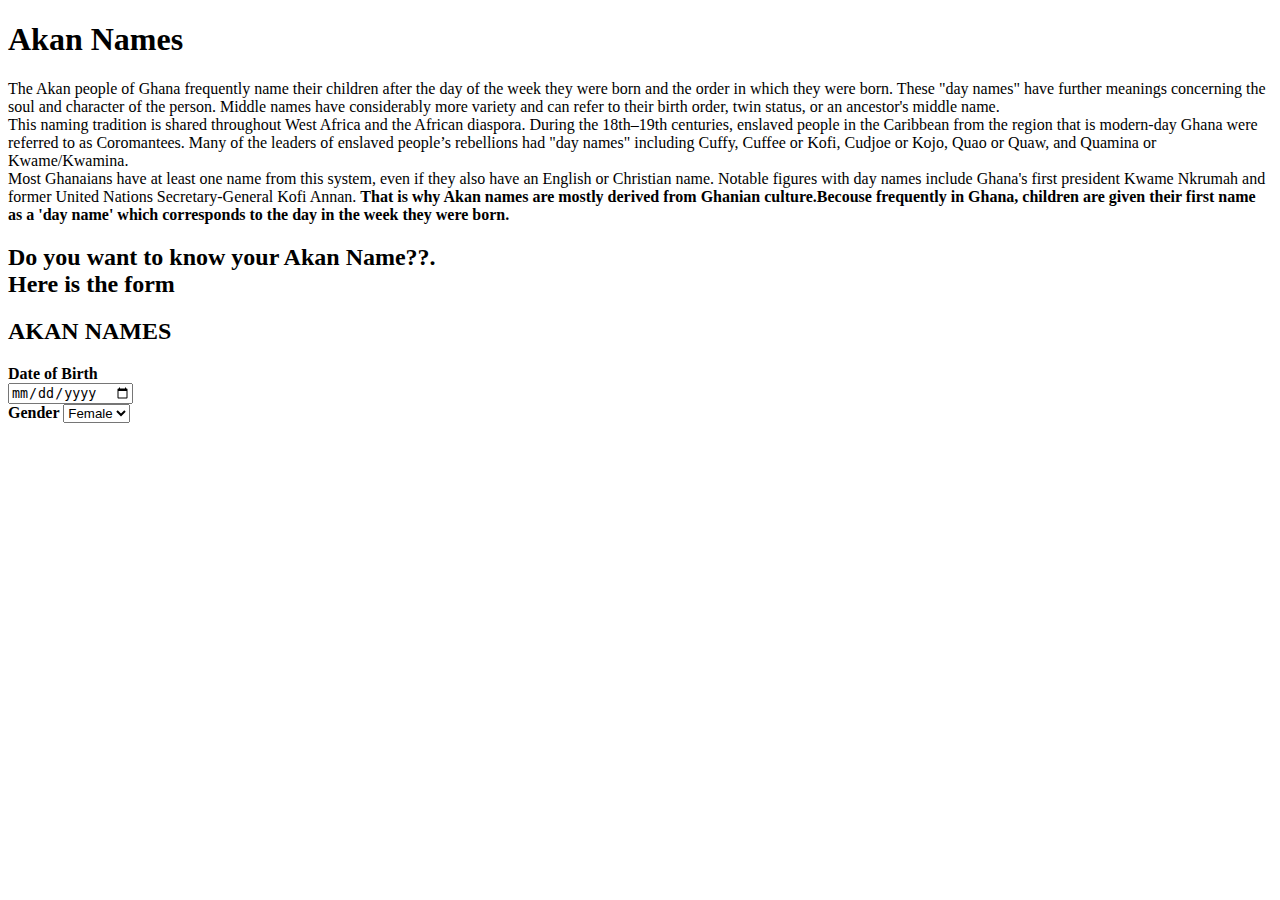
==== week2.html @ e57f7691 "Add a form that will be used for user to enter their information." ====
<!DOCTYPE html>
<html>
  <head>
    <link href="css/bootstrap.css" rel ="stylesheet" type="text/css" media="all">
    <link href="week2.css" rel="stylesheet" type="text/css">
    <title>Akan Names</title>
  </head>
<body>
  <div class="container">
    <div class="row">
      <div class="description">
        <h1>Akan Names</h1>
        <p>The Akan people of Ghana frequently name their children after the
        day of the week they were born and the order in which they were born.
        These "day names" have further meanings concerning the soul and character of the person.
        Middle names have considerably more variety and
        can refer to their birth order, twin status, or an ancestor's middle name.<br>
        This naming tradition is shared throughout West Africa and the African diaspora.
        During the 18th–19th centuries, enslaved people in the Caribbean from the region that is modern-day
        Ghana were referred to as Coromantees. Many of the leaders of enslaved people’s rebellions
        had "day names" including Cuffy, Cuffee or Kofi, Cudjoe or Kojo, Quao or Quaw, and Quamina or Kwame/Kwamina.<br>
        Most Ghanaians have at least one name from this system, even if they also have an English or Christian name.
        Notable figures with day names include Ghana's first president Kwame Nkrumah and former United Nations Secretary-General Kofi Annan.
        <strong> That is why Akan names are mostly derived from Ghanian culture.Becouse frequently in Ghana, children are given their first
           name as a 'day name' which corresponds to the day in the week they were born.</strong></p>
        </div>
        <h2>Do you want to know your Akan Name??.<br>
          <strong> Here is the form</strong></h2>
        <div class="col-md-4">
          <div class="jumbotron">
            <h2>AKAN NAMES</h2>
            <form>
              <div class="form-horizontal">
                <label for="sell"><strong> Date of Birth</strong></label><br>
                <input id="birth" type="date" name="birth" placeholder="Birth">
                </div>
                <div>
                  <label for="sell"><strong> Gender </strong></label>
                  <select class="form-control" id="gender" value="gender">
                    <option value="female" id="female">Female</option>
                    <option value="male" id="male"> Male</option>
                  </select>
                  </div>



</body>
</html>
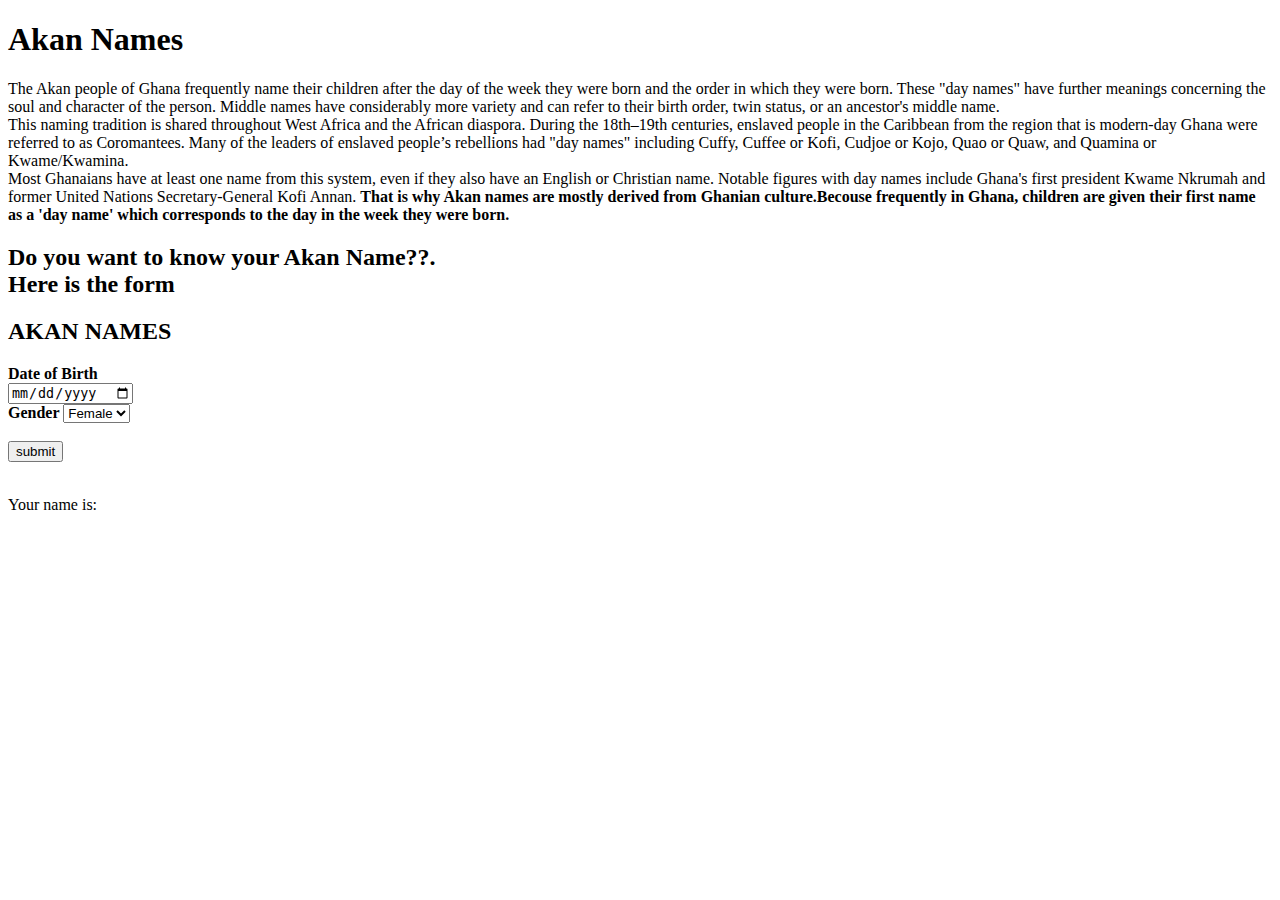
==== commit 63ebabfb: "Add forms' properties into the file" ====
--- a/week2.html
+++ b/week2.html
@@ -41,6 +41,22 @@
                     <option value="male" id="male"> Male</option>
                   </select>
                   </div>
+                  <br>
+                  <div class="form-group">
+                    <div class="col-5m-offset-2 col-5m-10">
+                      <input type="button" id="submit" class="btn btn-default" onclick="formCal()" value="submit">
+                      </div>
+                      </div>
+                      <br>
+                      <p id="valu">Your name is:</p>
+                      </form>
+                      </div>
+                      </div>
+                      </div>
+
+
+
+
 
 
 
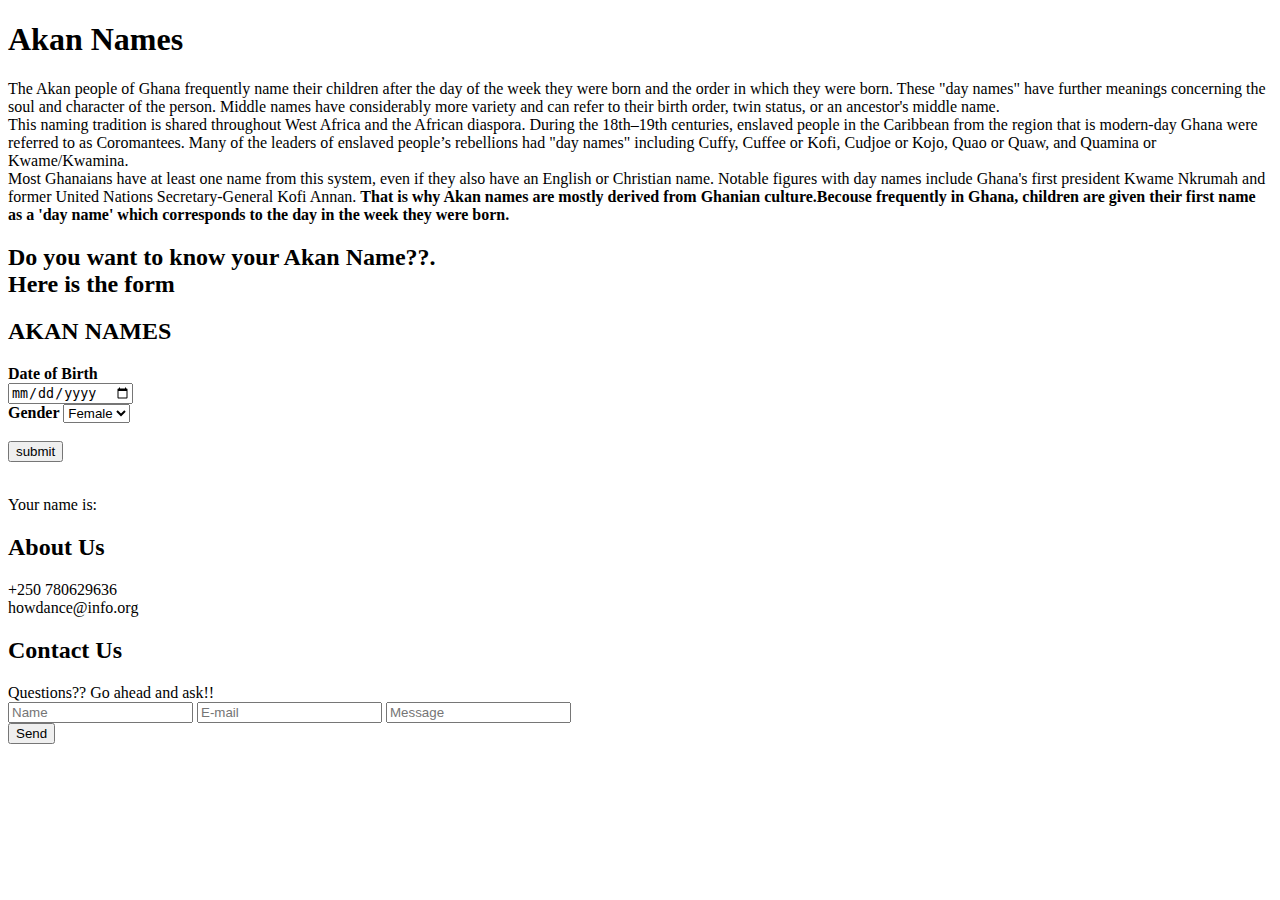
==== commit fd3badbc: "Add a footer to the file." ====
--- a/week2.html
+++ b/week2.html
@@ -22,12 +22,12 @@
         Most Ghanaians have at least one name from this system, even if they also have an English or Christian name.
         Notable figures with day names include Ghana's first president Kwame Nkrumah and former United Nations Secretary-General Kofi Annan.
         <strong> That is why Akan names are mostly derived from Ghanian culture.Becouse frequently in Ghana, children are given their first
-           name as a 'day name' which corresponds to the day in the week they were born.</strong></p>
-        </div>
-        <h2>Do you want to know your Akan Name??.<br>
-          <strong> Here is the form</strong></h2>
-        <div class="col-md-4">
-          <div class="jumbotron">
+        name as a 'day name' which corresponds to the day in the week they were born.</strong></p>
+      </div>
+      <h2>Do you want to know your Akan Name??.<br>
+        <strong> Here is the form</strong></h2>
+      <div class="col-md-4">
+        <div class="jumbotron">
             <h2>AKAN NAMES</h2>
             <form>
               <div class="form-horizontal">
@@ -51,14 +51,25 @@
                       <p id="valu">Your name is:</p>
                       </form>
                       </div>
+                    </div>
                       </div>
-                      </div>
-
-
-
-
-
-
-
+  <footer>
+    <div class="about-us">
+    <h2>About Us</h2>
+    <p>+250 780629636 <br>howdance@info.org</p>
+    </div>
+    <div class="contact-us">
+    <h2>Contact Us</h2>
+    <p>
+    <form>
+    <caption>Questions?? Go ahead and ask!!</caption><br>
+    <input type="text" name="name" placeholder="Name">
+    <input type="text" name="Email" placeholder="E-mail">
+    <input type="text" name="name" placeholder="Message"><br>
+    <button class="submit">Send</button>
+    </form>
+    <br>
+   </div>
+  </footer>
 </body>
 </html>
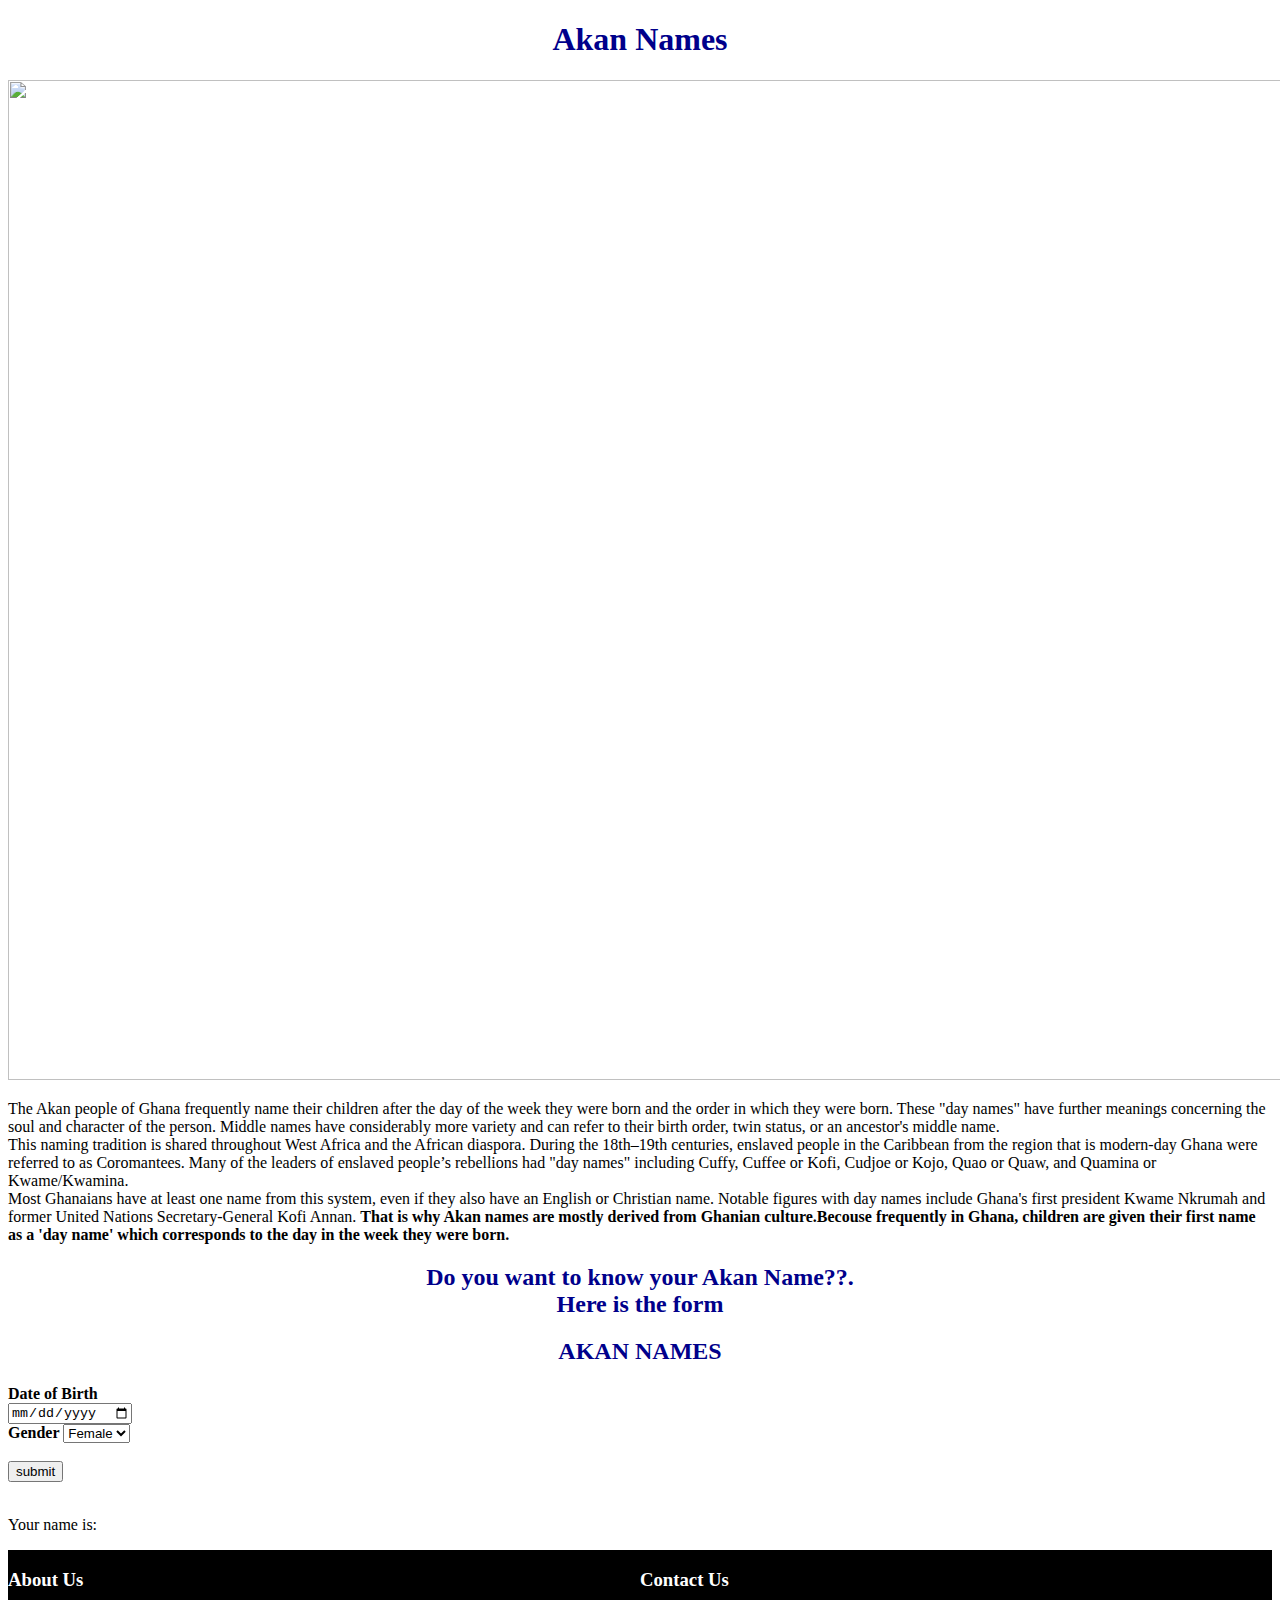
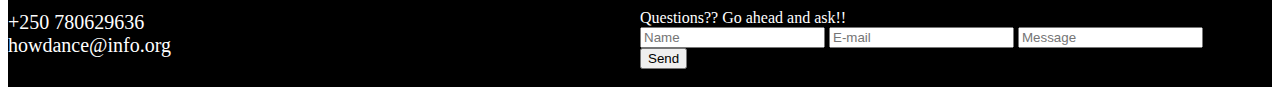
==== commit c7757ada: "Styling the file using css file." ====
--- a/week2.html
+++ b/week2.html
@@ -10,6 +10,7 @@
     <div class="row">
       <div class="description">
         <h1>Akan Names</h1>
+        <img src="https://cdn.face2faceafrica.com/www/wp-content/uploads/2018/09/pokou.jpg" width="1300px" height="1000px">
         <p>The Akan people of Ghana frequently name their children after the
         day of the week they were born and the order in which they were born.
         These "day names" have further meanings concerning the soul and character of the person.
@@ -55,11 +56,11 @@
                       </div>
   <footer>
     <div class="about-us">
-    <h2>About Us</h2>
+    <h3>About Us</h3>
     <p>+250 780629636 <br>howdance@info.org</p>
     </div>
     <div class="contact-us">
-    <h2>Contact Us</h2>
+    <h3>Contact Us</h3>
     <p>
     <form>
     <caption>Questions?? Go ahead and ask!!</caption><br>
--- a/week2.css
+++ b/week2.css
@@ -0,0 +1,26 @@
+
+body{
+  background-color:
+}
+h1{
+  text-align: center;
+  color:darkblue;
+}
+h2{
+  text-align: center;
+  color: darkblue;
+}
+footer{
+	background: #000000;
+	height: 30%;
+	display: grid;
+	grid-template-columns: repeat(2,1fr);
+    color:white;
+
+}
+footer .about-us p{
+	font-size: 20px;
+}
+footer .contact-us p{
+  color:white;
+}
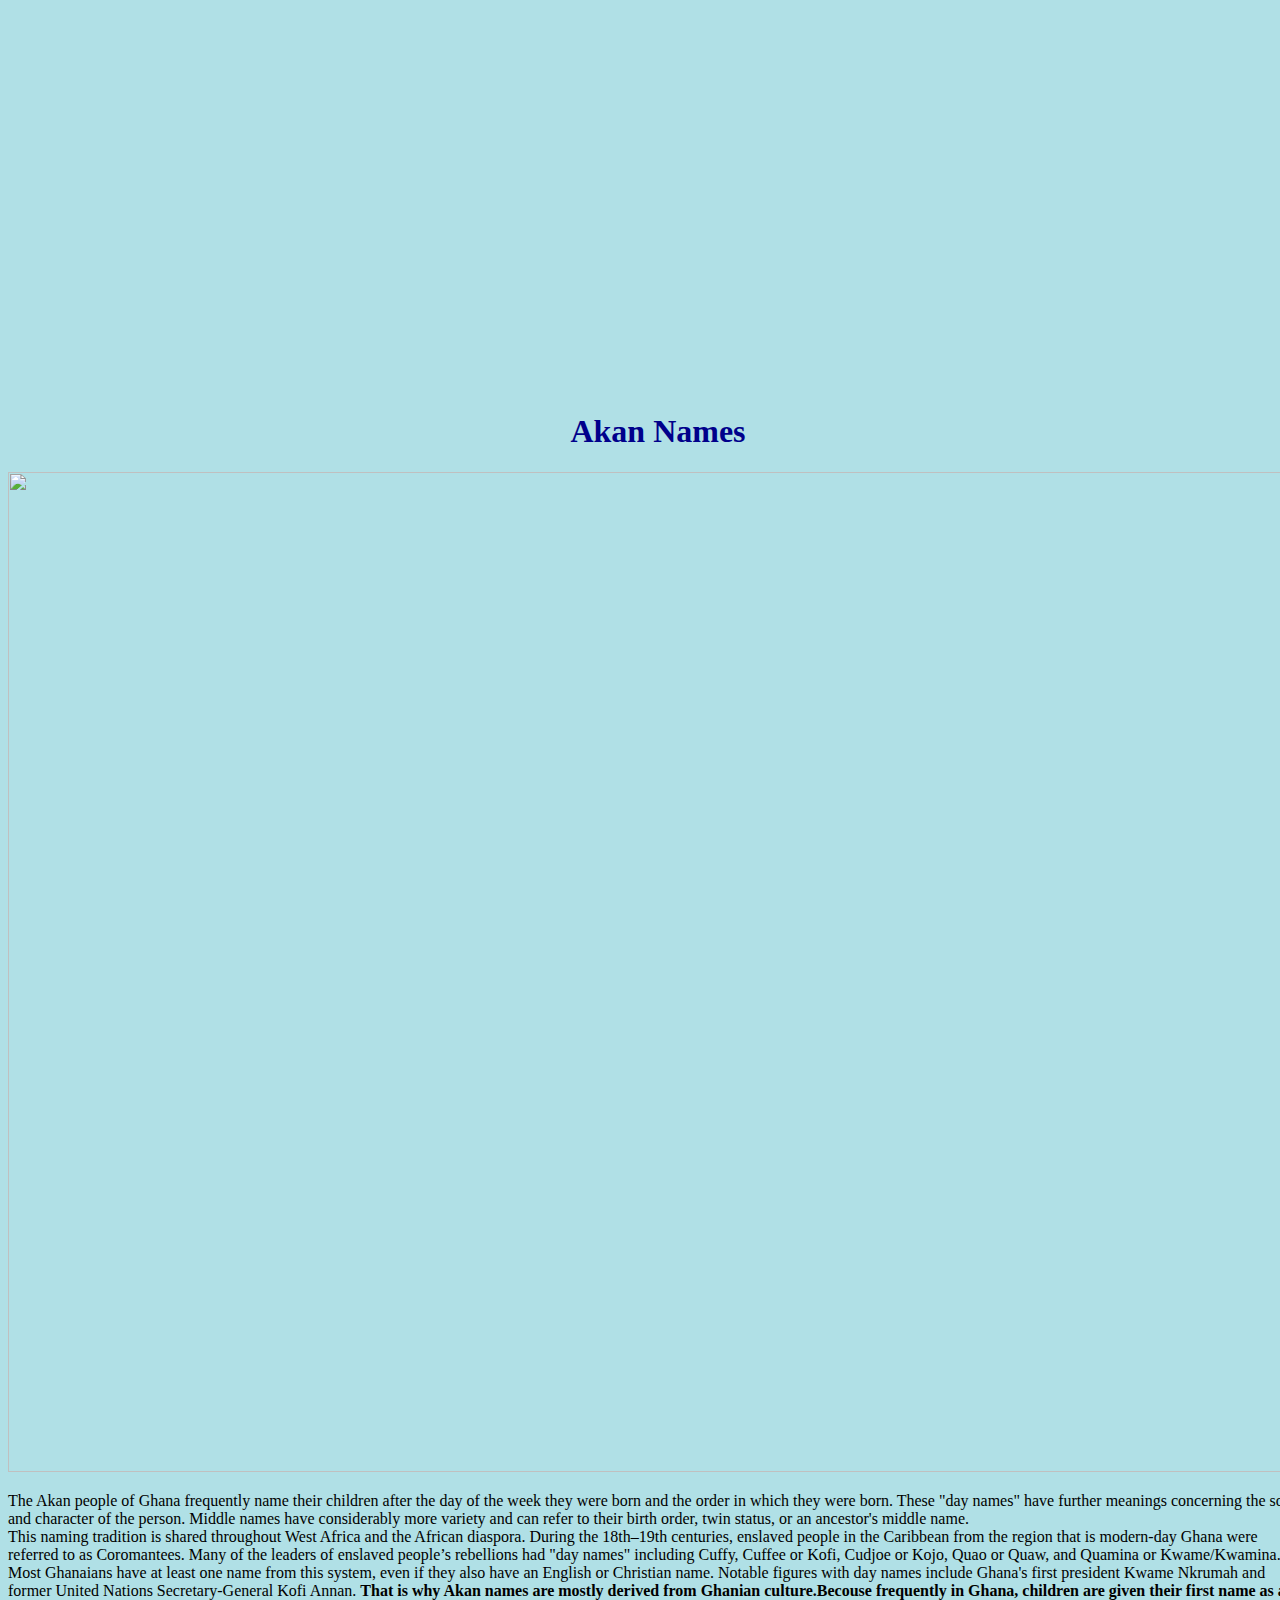
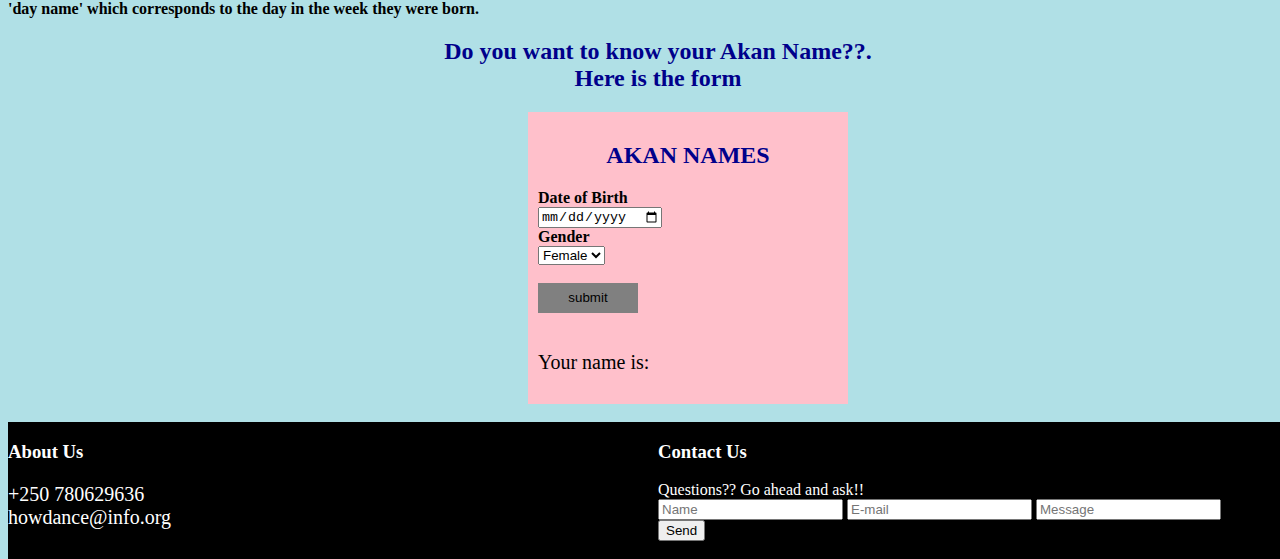
==== commit d7b6eab8: "Add styles into the file" ====
--- a/week2.html
+++ b/week2.html
@@ -28,15 +28,17 @@
       <h2>Do you want to know your Akan Name??.<br>
         <strong> Here is the form</strong></h2>
       <div class="col-md-4">
-        <div class="jumbotron">
+        <div class="form">
             <h2>AKAN NAMES</h2>
             <form>
               <div class="form-horizontal">
-                <label for="sell"><strong> Date of Birth</strong></label><br>
+                <label for="sell"><strong> Date of Birth</strong></label>
+                <br>
                 <input id="birth" type="date" name="birth" placeholder="Birth">
                 </div>
                 <div>
                   <label for="sell"><strong> Gender </strong></label>
+                  <br>
                   <select class="form-control" id="gender" value="gender">
                     <option value="female" id="female">Female</option>
                     <option value="male" id="male"> Male</option>
@@ -50,10 +52,11 @@
                       </div>
                       <br>
                       <p id="valu">Your name is:</p>
-                      </form>
-                      </div>
-                    </div>
-                      </div>
+          </form>
+      </div>
+    </div>
+  </div>
+  <br>
   <footer>
     <div class="about-us">
     <h3>About Us</h3>
--- a/week2.css
+++ b/week2.css
@@ -1,14 +1,42 @@
 
 body{
-  background-color:
+  background-color:powderblue;
 }
 h1{
   text-align: center;
   color:darkblue;
 }
+.container{
+  margin-top: 30%;
+  color:black;
+  margin-right:40%;
+  position:absolute;
+}
+.form{
+  width:300px;
+  border: 2px black;
+  padding:10px;
+  background-color:pink;
+}
+.container #submit{
+  background-color:grey;
+  border:1px black;
+  width:100px;
+  height: 30px;
+  color:black;
+}
 h2{
   text-align: center;
   color: darkblue;
+}
+#valu{
+  border:2px black;
+  font-size:20px;
+  widows:30px;
+}
+.form-control select{
+  width: 10%;
+  height: 20px;
 }
 footer{
 	background: #000000;
@@ -16,7 +44,12 @@
 	display: grid;
 	grid-template-columns: repeat(2,1fr);
     color:white;
-
+}
+.col-md-4{
+  margin-left:40%;
+}
+.forn-control{
+  width:60%;
 }
 footer .about-us p{
 	font-size: 20px;
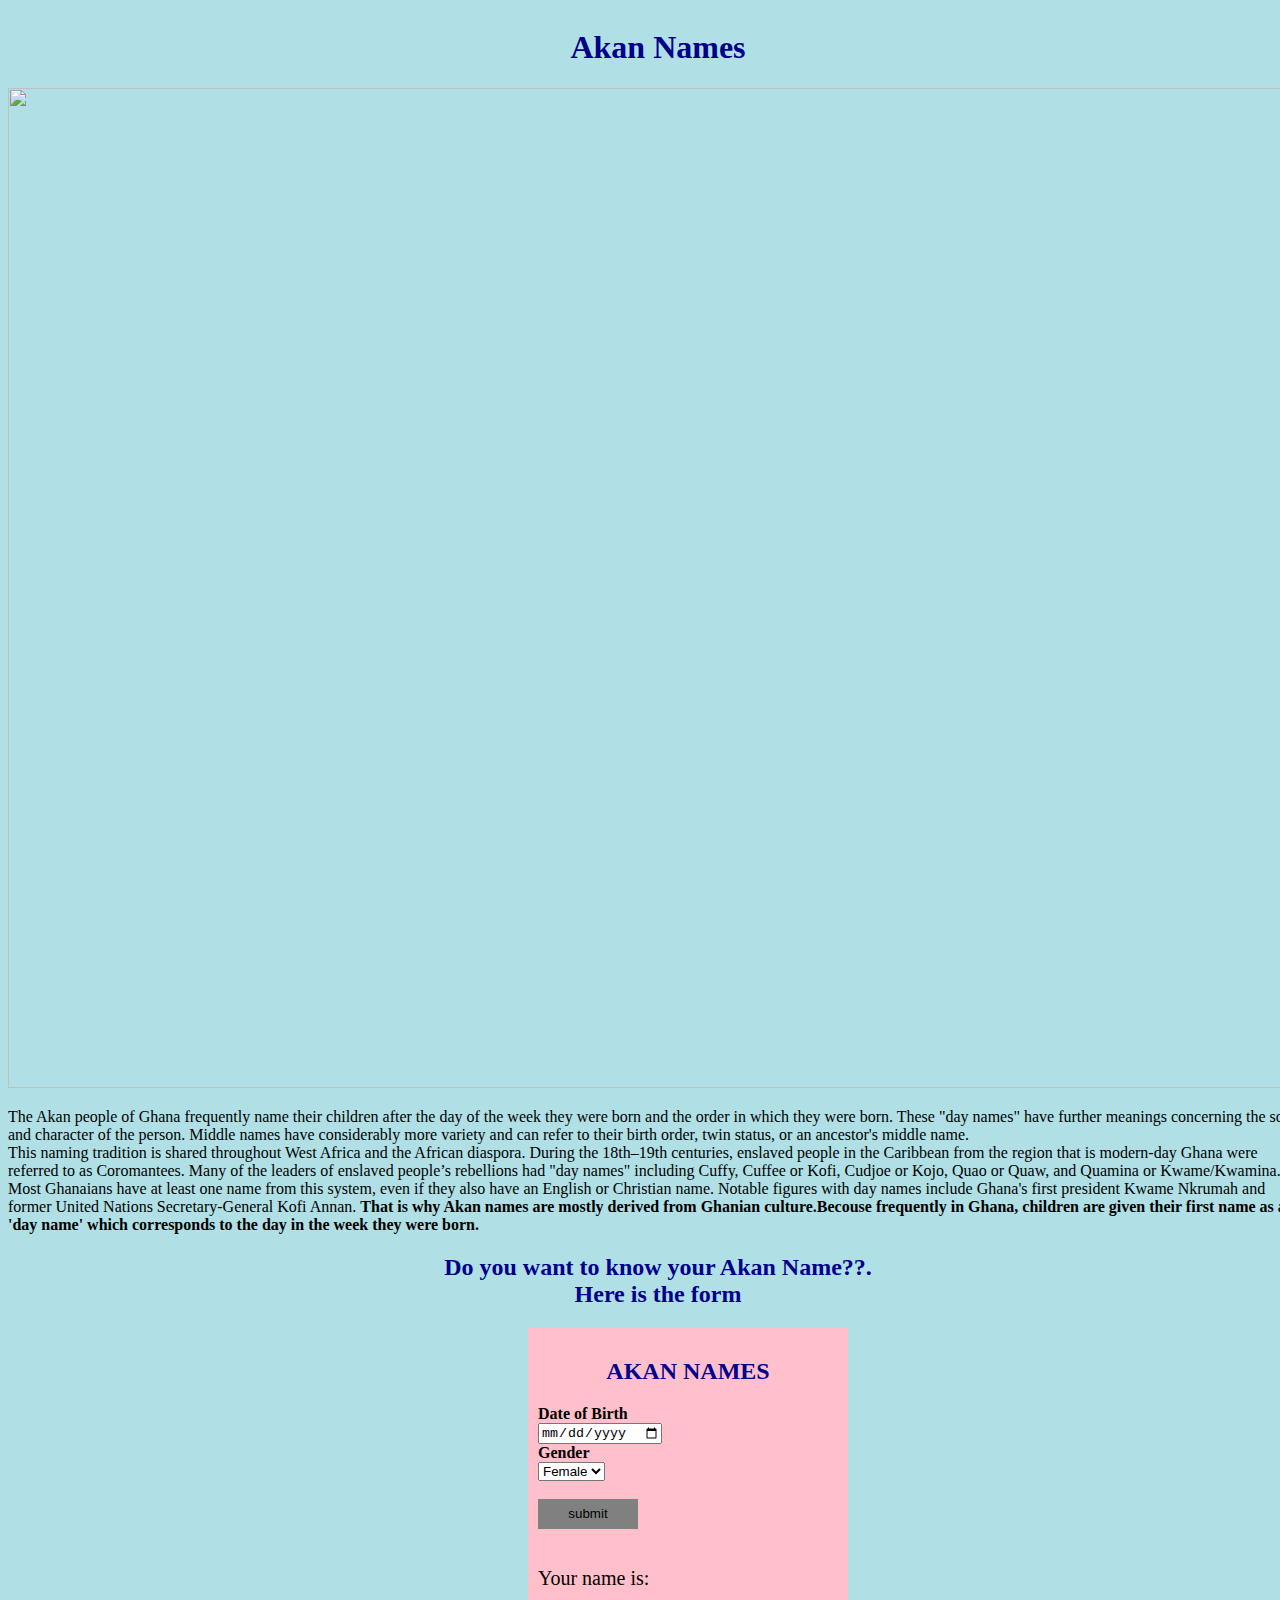
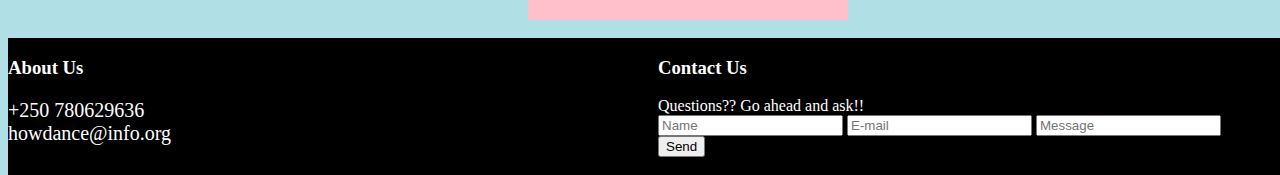
==== commit 48268861: "Add README file to the repository." ====
--- a/week2.html
+++ b/week2.html
@@ -75,5 +75,6 @@
     <br>
    </div>
   </footer>
+  <script src="week2.js"></<script>
 </body>
 </html>
--- a/week2.css
+++ b/week2.css
@@ -7,7 +7,6 @@
   color:darkblue;
 }
 .container{
-  margin-top: 30%;
   color:black;
   margin-right:40%;
   position:absolute;
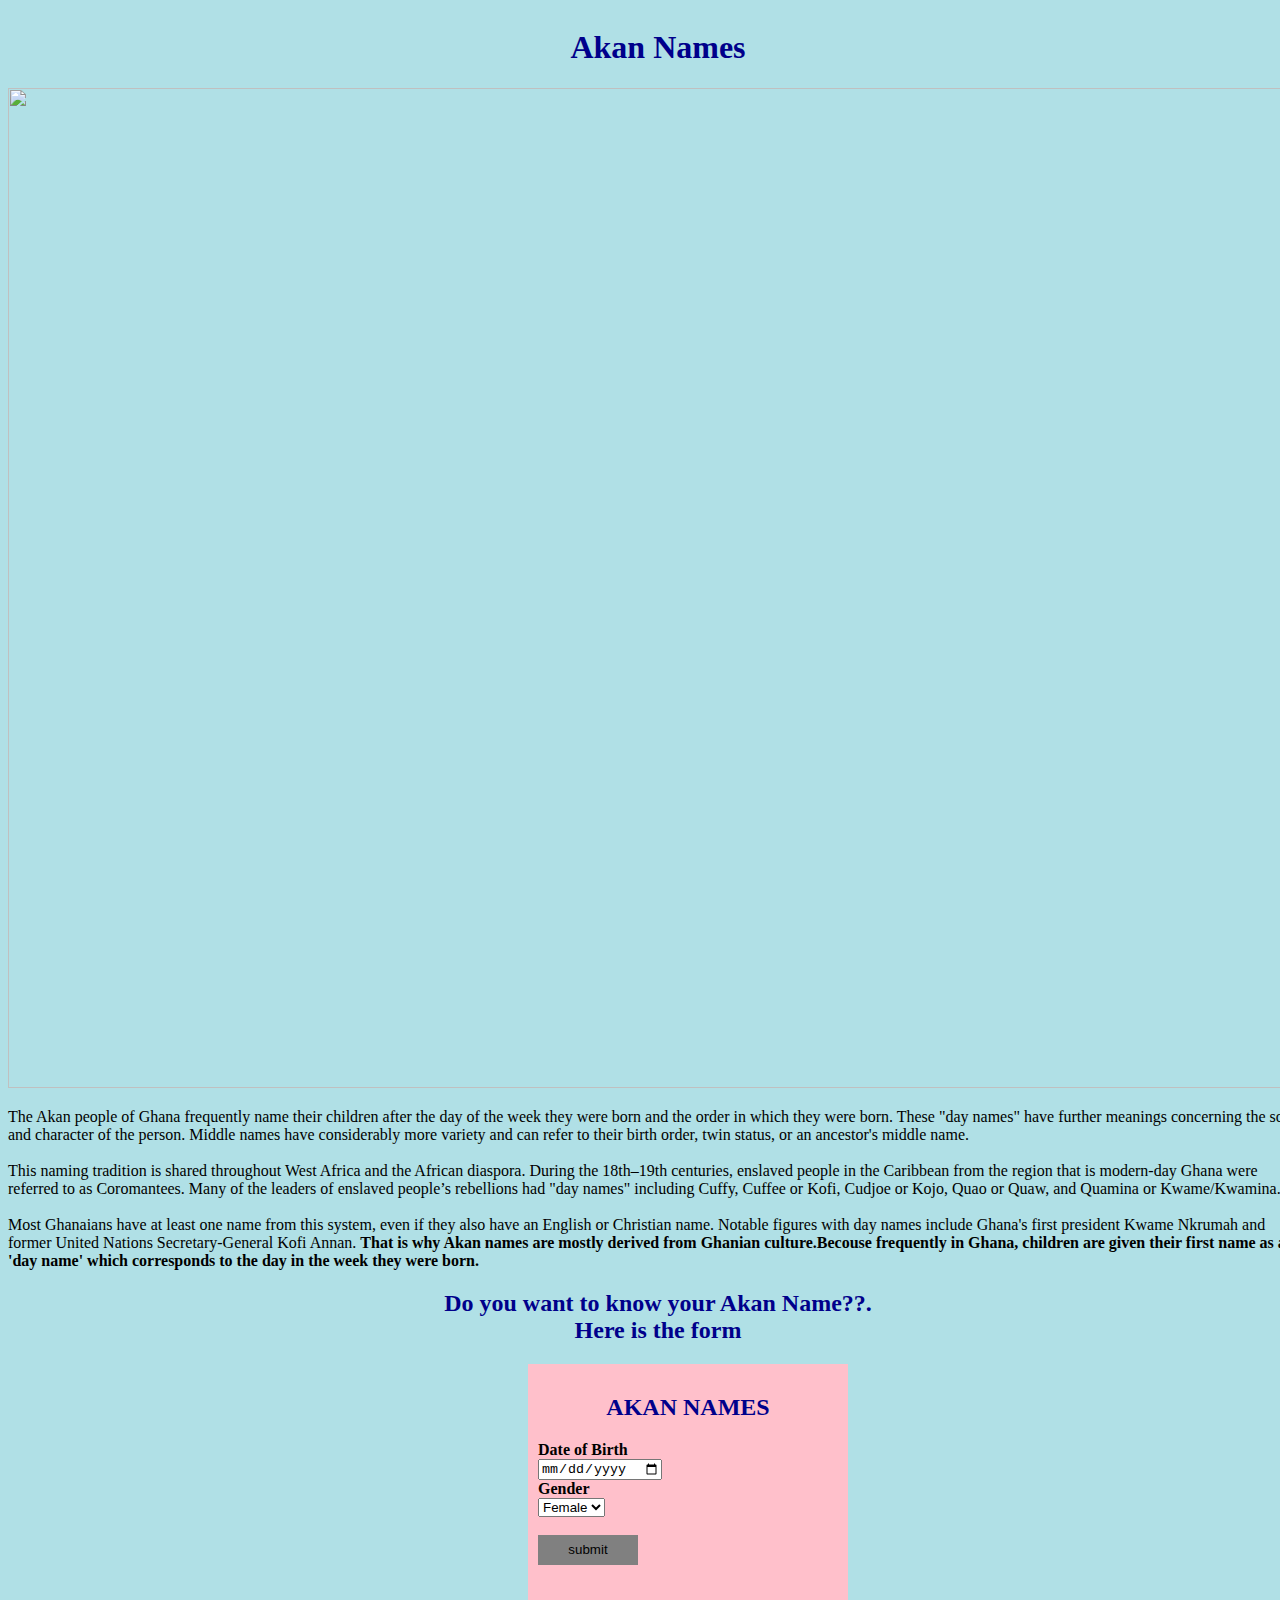
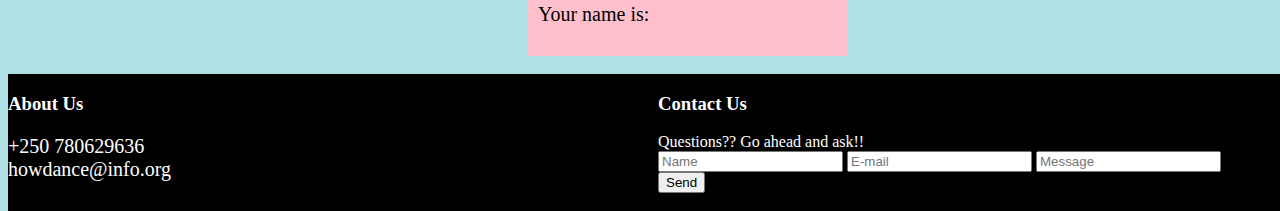
==== commit 9ce0ef8a: "Add breaks into the paragraph." ====
--- a/week2.html
+++ b/week2.html
@@ -16,10 +16,12 @@
         These "day names" have further meanings concerning the soul and character of the person.
         Middle names have considerably more variety and
         can refer to their birth order, twin status, or an ancestor's middle name.<br>
+        <br>
         This naming tradition is shared throughout West Africa and the African diaspora.
         During the 18th–19th centuries, enslaved people in the Caribbean from the region that is modern-day
         Ghana were referred to as Coromantees. Many of the leaders of enslaved people’s rebellions
         had "day names" including Cuffy, Cuffee or Kofi, Cudjoe or Kojo, Quao or Quaw, and Quamina or Kwame/Kwamina.<br>
+       <br>
         Most Ghanaians have at least one name from this system, even if they also have an English or Christian name.
         Notable figures with day names include Ghana's first president Kwame Nkrumah and former United Nations Secretary-General Kofi Annan.
         <strong> That is why Akan names are mostly derived from Ghanian culture.Becouse frequently in Ghana, children are given their first
